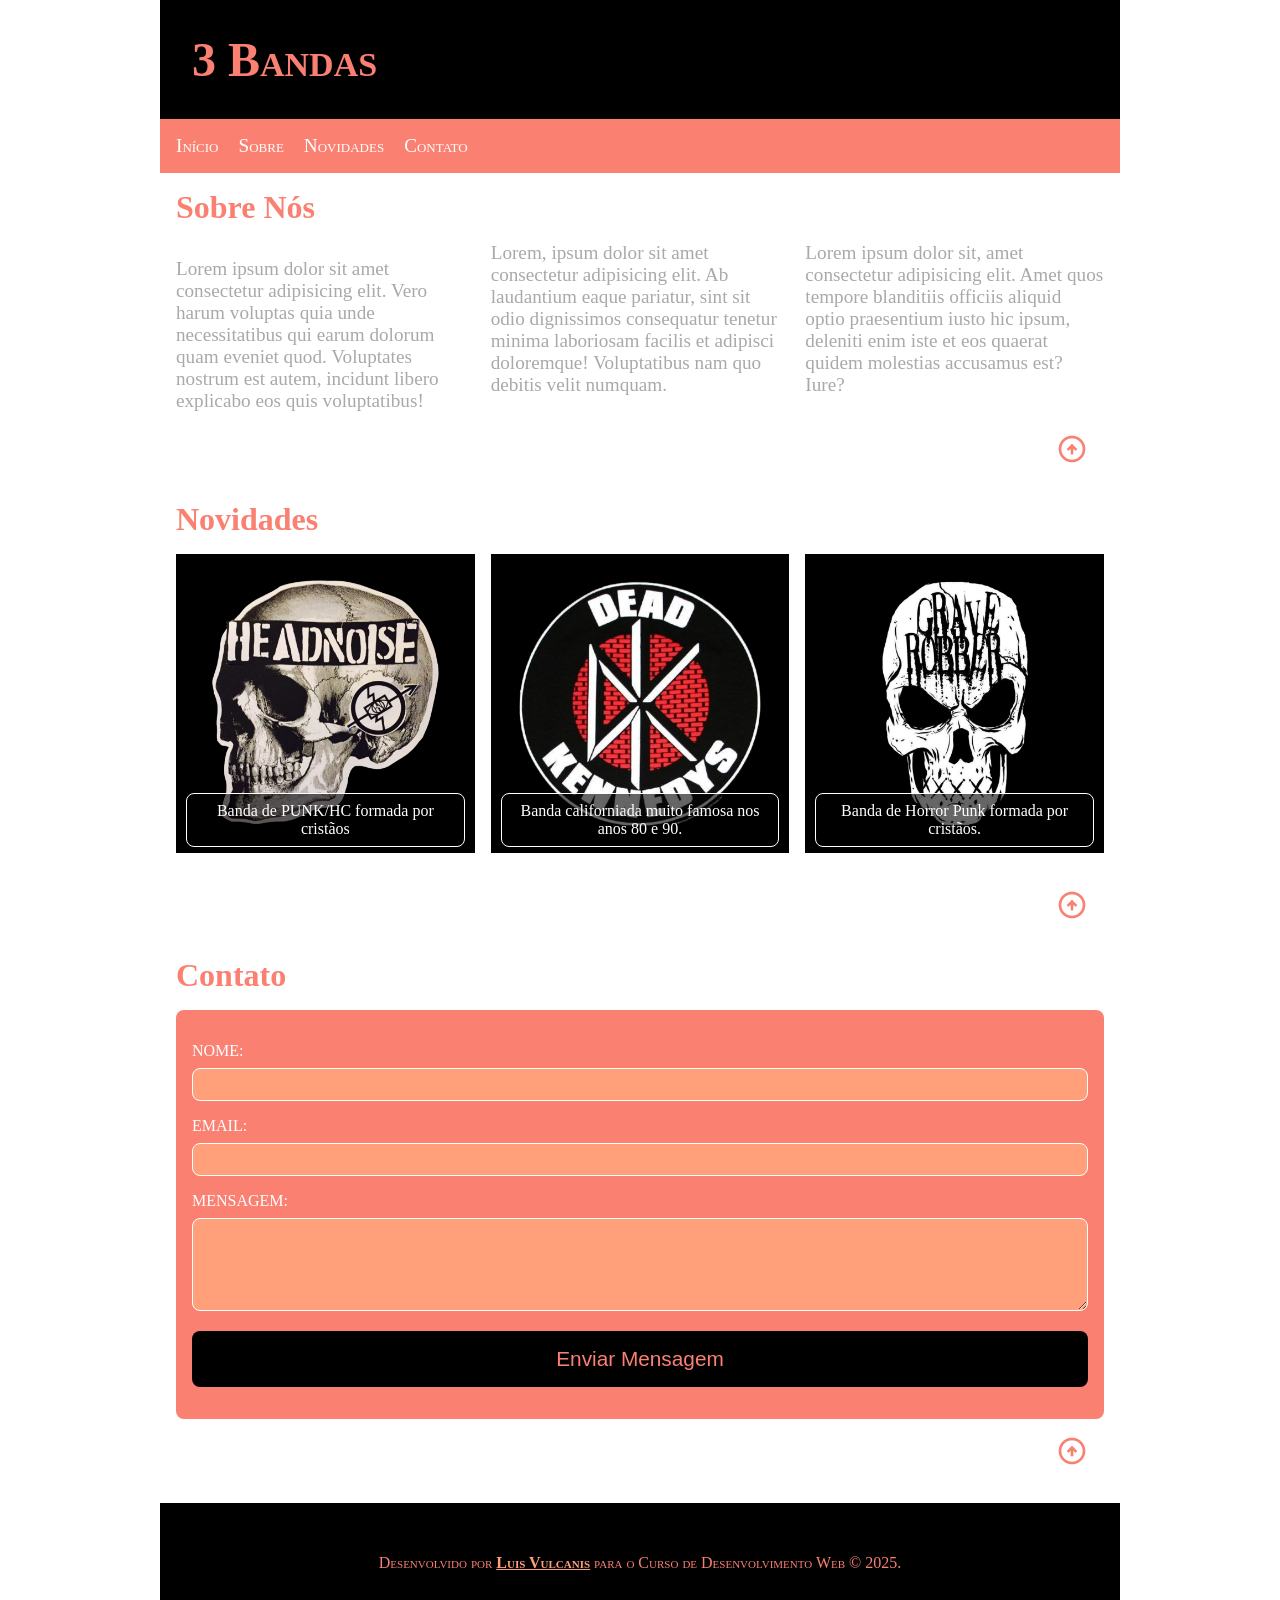
==== index.html @ ae32cd98 "Curso de Desenvolvimennto Web 2026 - Parte 1" ====
<!DOCTYPE html>
<html lang="pt-br">
<head>
    <meta charset="UTF-8">
    <meta name="viewport" content="width=device-width, initial-scale=1.0">
    <title>Web Dev Tempos Esquisitos</title>
    <link rel="stylesheet" href="https://fonts.googleapis.com/css2?family=Material+Symbols+Outlined:opsz,wght,FILL,GRAD@20..48,100..700,0..1,-50..200&icon_names=arrow_circle_up" />
    <link rel="stylesheet" href="./css/style.css">
    <style>
        .material-symbols-outlined {
        font-variation-settings:
        'FILL' 0,
        'wght' 400,
        'GRAD' 0,
        'opsz' 24
        }
    </style>
</head>
<body>

    <header id="home">
        <h1>3 Bandas</h1>
        <div id="btnMenuContainer">
            <div class="btnMenuIconBar"></div>
            <div class="btnMenuIconBar"></div>
            <div class="btnMenuIconBar"></div>
        </div>
    </header>

    <nav id="mainMenu" class="invisible">
        <ul>
            <li><a href="#home" title="Ir para a Home">Início</a></li>
            <li><a href="#about" title="Sobre o Site">Sobre</a></li>
            <li><a href="#news" title="Últimas bandas">Novidades</a></li>
            <li><a href="#contact" title="Fale com a gente">Contato</a></li>
        </ul>
    </nav>

    <main>
        <section id="about">
            <h2>Sobre Nós</h2>
            <article>
                <p>Lorem ipsum dolor sit amet consectetur adipisicing elit. Vero harum voluptas quia unde necessitatibus qui earum dolorum quam eveniet quod. Voluptates nostrum est autem, incidunt libero explicabo eos quis voluptatibus!</p>
                <p>Lorem, ipsum dolor sit amet consectetur adipisicing elit. Ab laudantium eaque pariatur, sint sit odio dignissimos consequatur tenetur minima laboriosam facilis et adipisci doloremque! Voluptatibus nam quo debitis velit numquam.</p>
                <p>Lorem ipsum dolor sit, amet consectetur adipisicing elit. Amet quos tempore blanditiis officiis aliquid optio praesentium iusto hic ipsum, deleniti enim iste et eos quaerat quidem molestias accusamus est? Iure?</p>
            </article>
            <div class="toUp">
                <a href="#home" title="Voltar ao Topo" class="toUpLink">
                    <icon class="material-symbols-outlined">
                        arrow_circle_up
                    </icon>
                </a>
            </div>
        </section>
        <section id="news">
            <h2>Novidades</h2>
            <article>
                <figure class="newsFig">
                    <img src="./img/newsImg1.png" alt="Logotipo da banda Headnoise" class="newsFigImg">
                    <figcaption class="newsFigCaption">
                        Banda de PUNK/HC formada por cristãos
                    </figcaption>
                </figure>
                <figure class="newsFig">
                    <img src="./img/newsImg2.png" alt="Logotipo da banda Dead Kennedys" class="newsFigImg">
                    <figcaption class="newsFigCaption">
                        Banda californiada muito famosa nos anos 80 e 90.
                    </figcaption>
                </figure>
                <figure class="newsFig">
                    <img src="./img/newsImg3.png" alt="Logotipo da banda Grave Robber Punk" class="newsFigImg">
                    <figcaption class="newsFigCaption">
                        Banda de Horror Punk formada por cristãos.
                    </figcaption>
                </figure>
            </article>
            <div class="toUp">
                <a href="#home" title="Voltar ao Topo" class="toUpLink">
                    <icon class="material-symbols-outlined">
                        arrow_circle_up
                    </icon>
                </a>
            </div>
        </section>
        <section id="contact">
            <h2>Contato</h2>
            <form action="https://formsubmit.co/webcursoprofessorluis@gmail.com" method="post">
                <div class="formDiv">
                    <label for="nome" class="formLabel">Nome: </label><br>
                    <input type="text" name="nome" id="nome" class="formInput" maxlength="60" required>
                </div>
                <div class="formDiv">
                    <label for="mail" class="formLabel">Email: </label><br>
                    <input type="email" name="mail" id="mail" class="formInput" maxlength="60" required>
                </div>
                <div class="formDiv">
                    <label for="msg" class="formLabel">Mensagem: </label><br>
                    <textarea name="msg" id="msg" class="formTextarea" rows="5" required></textarea>
                </div>
                <div class="formDiv">
                    <button type="submit" class="formButton">Enviar Mensagem</button>
                </div>
                <input type="hidden" name="_next" value="http://127.0.0.1:5500/formok.html">
            </form>
            <div class="toUp">
                <a href="#home" title="Voltar ao Topo" class="toUpLink">
                    <icon class="material-symbols-outlined">
                        arrow_circle_up
                    </icon>
                </a>
            </div>
        </section>
    </main>

    <footer>
        <address>
            Desenvolvido por <a href="mailto:webcursoprofessorluis@gmail.com">Luis Vulcanis</a> para o Curso de Desenvolvimento Web &copy; 2025.
        </address>
    </footer>

    <script src="./js/scripts.js"></script>
    
</body>
</html>
---- css/style.css ----
@import url(./minimo.css);

html, body {
    width: 100vw;
    max-width: 960px;
    margin: auto;
    overflow-x: hidden;
}

header {
    padding: 2rem;
    display: flex;
    align-items: center;
    justify-content: space-between;
    background-color: black;
}

header h1 {
    font-size: 3rem;
    color: salmon;
    font-variant: small-caps;
}

header #btnMenuContainer {
    width: 2.5rem;
    height: 2.5rem;
    border: 1px solid black;
    display: flex;
    flex-direction: column;
    justify-content: space-between;
    cursor: pointer;
    transition: 0.5s ease-in-out;
}

header #btnMenuContainer:hover {
    rotate: 180deg;
    width: 2rem;
    height: 2rem;
}

header #btnMenuContainer .btnMenuIconBar {
    height: 0.5rem;
    background-color: salmon;
}

.invisible {
    display: none;
}

.visible {
    display: block;
}

nav {
    padding: 0.5rem;
    background-color: salmon;
}

nav ul li {
    padding: 0.5rem;
    border-bottom: 1px solid white;
    color: white;
    cursor: pointer;
    text-align: center;
    font-variant: small-caps;
    font-size: 1.2rem;
    transition: 0.5s;
}

nav ul li a {
    color: white;
    text-decoration: none;
}

nav ul li:hover {
    color: salmon;
    background-color: white;
}

nav ul li a:hover {
    color: salmon;
}

main {
    width: 100%;
}

main section {
    margin: 1rem;
}

main section div.toUp {
    padding: 1rem;
    text-align: right;
}

main section div.toUp a icon {
    font-size: 2rem;
    color: salmon;
    transition: 0.5s;
}

main section div.toUp a icon:hover {
    color: black;
}

main section h2 {
    font-size: 2rem;
    margin:  1rem 0;
    color: salmon;
}

main section article {
    width: 100%;
}

main section article p {
    font-size: 1.2rem;
    margin: 1rem 0;
    color: darkgrey;
}

main section article figure.newsFig {
    position: relative;
    width: 100%;
    margin-bottom: 1rem;
}

main section article figure.newsFig img {
    width: 100%;
}

main section article figure.newsFig figcaption {
    color: white;
    text-align: center;
    background-color: rgba(0, 0, 0, 0.6);
    padding: 0.5rem;
    border: 1px solid white;
    border-radius: 0.5rem;
    position: absolute;
    left: 10px;
    right: 10px;
    bottom: 10px;
}

main section form {
    background-color: salmon;
    padding: 1rem;
    border-radius: 0.5rem;
}

main section form div.formDiv {
    margin:  1rem 0;
}

main section form div.formDiv label {
    text-transform: uppercase;
    color: white;
}

main section form div.formDiv input,
main section form div.formDiv textarea {
    margin-top: 0.5rem;
    border: 1px solid white;
    padding: 0.5rem;
    border-radius: 0.5rem;
    background-color: lightsalmon;
    width: 100%;
    transition: 0.5s;
}

main section form div.formDiv input:focus,
main section form div.formDiv textarea:focus {
    background-color: darksalmon;
}

main section form div.formDiv button {
    width: 100%;
    background-color: black;
    color: salmon;
    border: none;
    padding: 1rem;
    border-radius: 0.5rem;
    font-size: 1.3rem;
    transition: 0.5s;
}

main section form div.formDiv button:hover {
    background-color: whitesmoke;
}

footer {
    background-color: black;
    padding: 3rem 1rem;
    color: salmon;
}

footer address {
    font-variant: small-caps;
    font-style: normal;
    text-align: center;
    line-height: 1.5rem;
}

footer address a {
    color:  lightsalmon;
    font-weight: bold;
    transition: 0.5s;
}

footer address a:hover {
    color: white;
    text-decoration: none;
}

/*ESTILO A PARTIR DE 480 PIXELS DE LARGURA*/

@media (min-width: 480px) {
    .invisible {
        display: block;
    }

    header #btnMenuContainer {
        display: none;
    }

    nav ul li {
        display: inline-block;
        border-bottom: none;
    }

    main section article {
        column-count: 2;
        column-gap: 1rem;
    }
}

@media (min-width: 768px) {
    main section article {
        column-count: 3;
    }
}
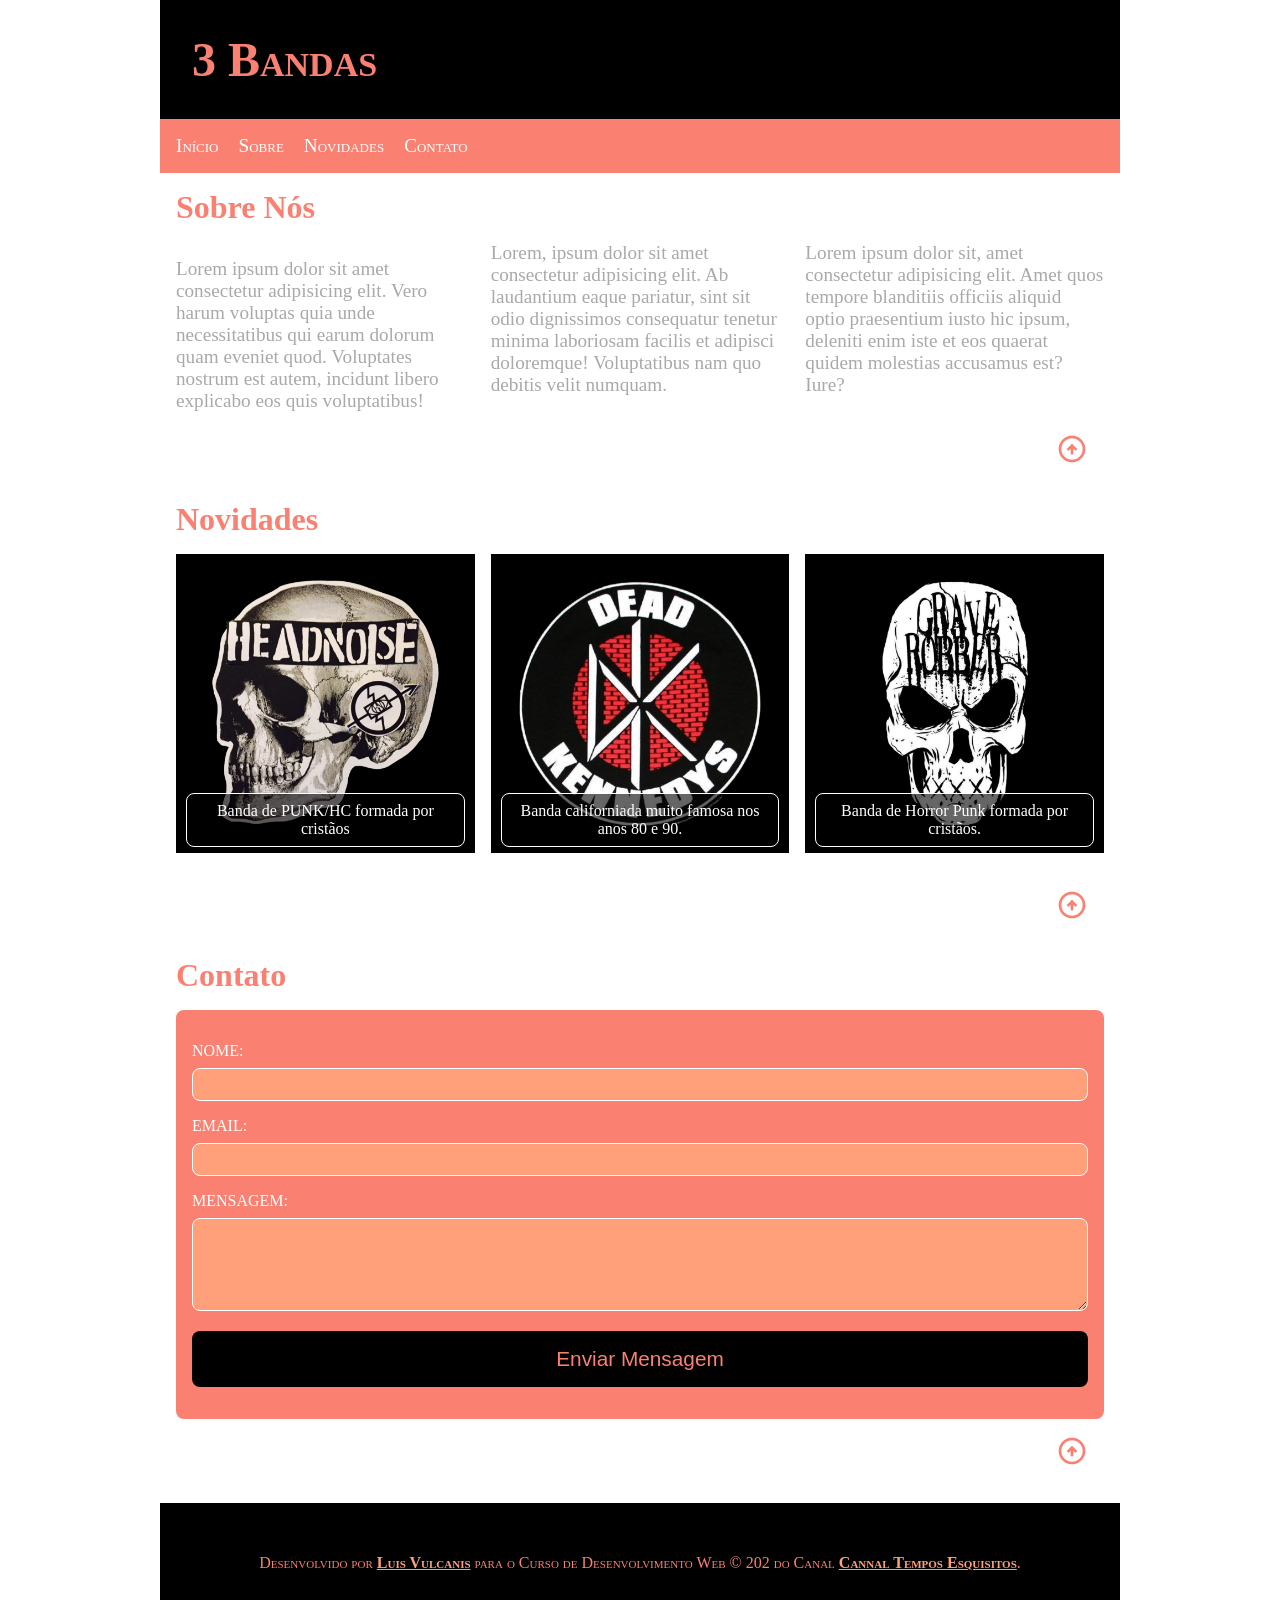
==== commit 2e3ea2fb: "Arrumado o Rodapé da Página" ====
--- a/index.html
+++ b/index.html
@@ -114,7 +114,7 @@
 
     <footer>
         <address>
-            Desenvolvido por <a href="mailto:webcursoprofessorluis@gmail.com">Luis Vulcanis</a> para o Curso de Desenvolvimento Web &copy; 2025.
+            Desenvolvido por <a href="mailto:webcursoprofessorluis@gmail.com">Luis Vulcanis</a> para o Curso de Desenvolvimento Web &copy; 202 do Canal <a href="https://youtube.com/@temposesquisitos" title="Canal Tempos Esquisitos" target="_blank">Cannal Tempos Esquisitos</a>.
         </address>
     </footer>
 
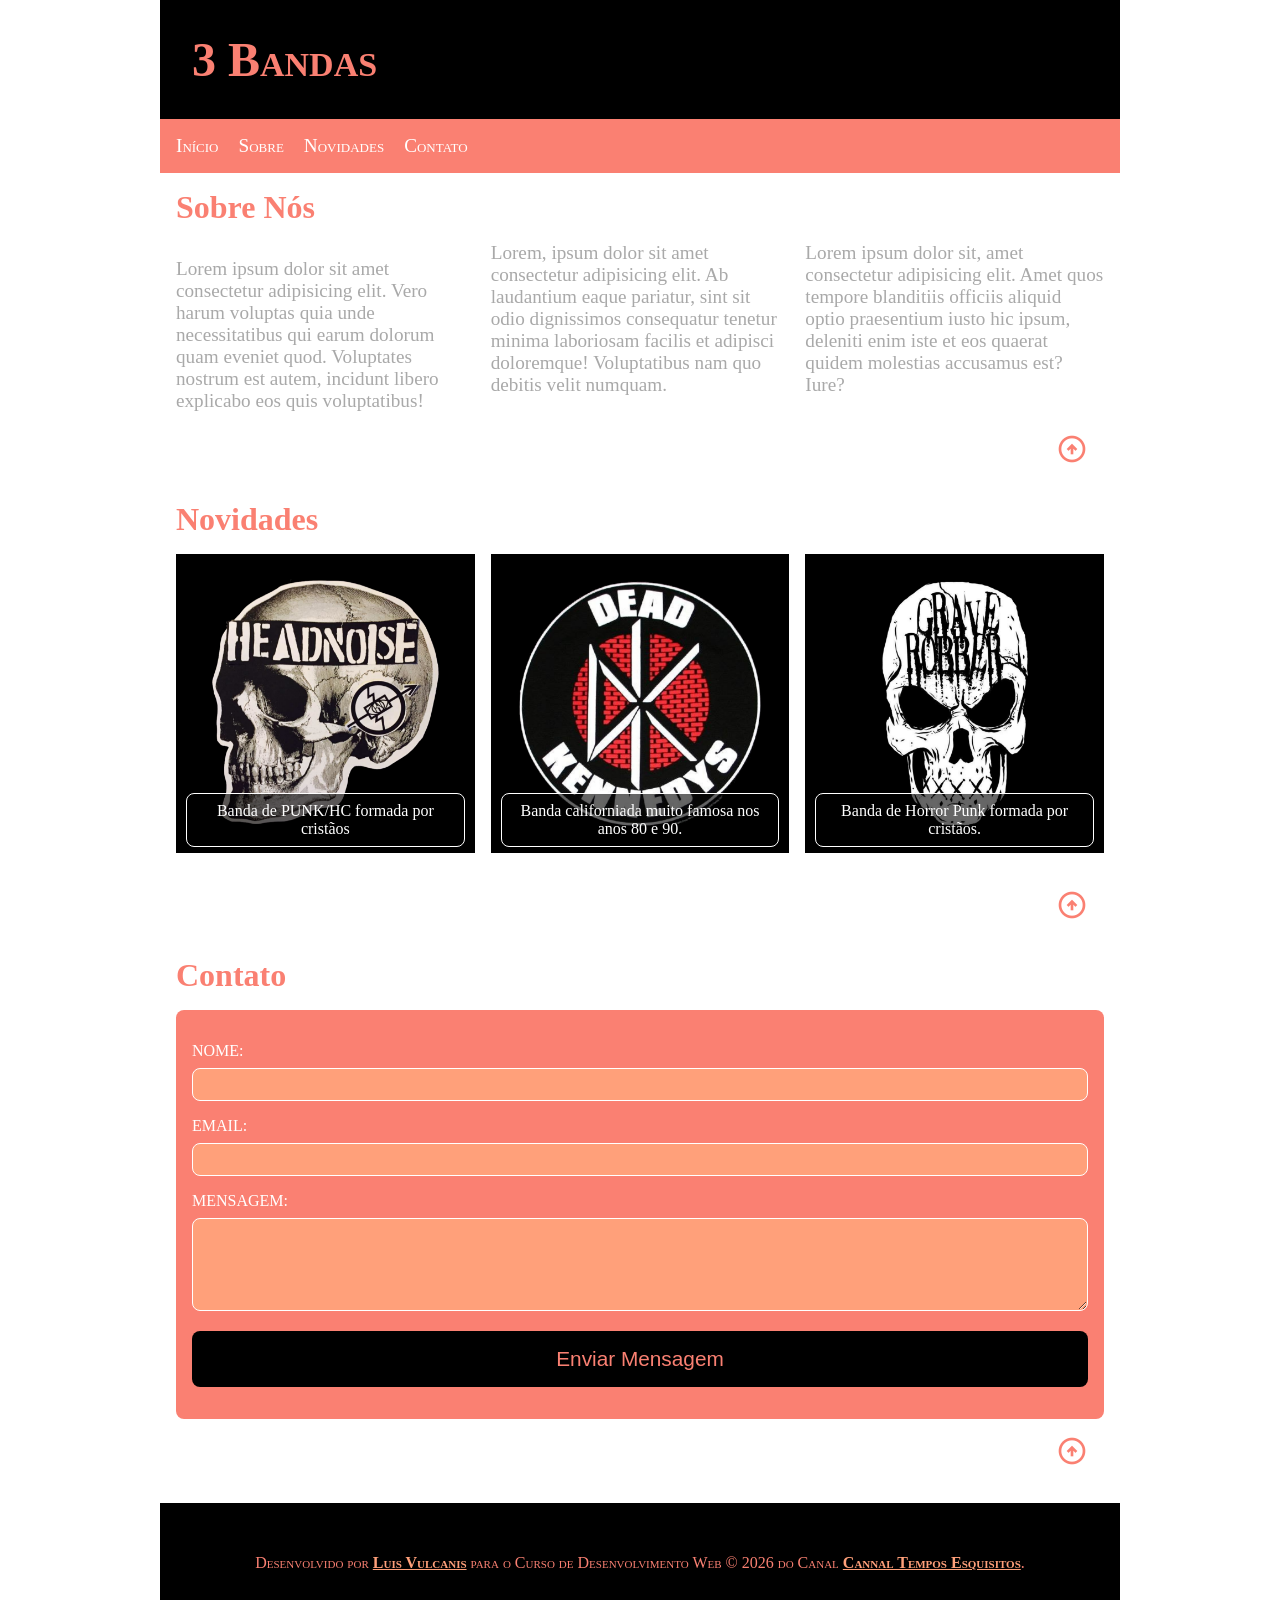
==== commit 652014b5: "Alteração da página de resposta do formulário para funcionar corretamente no GitHub Pages." ====
--- a/index.html
+++ b/index.html
@@ -100,7 +100,7 @@
                 <div class="formDiv">
                     <button type="submit" class="formButton">Enviar Mensagem</button>
                 </div>
-                <input type="hidden" name="_next" value="http://127.0.0.1:5500/formok.html">
+                <input type="hidden" name="_next" value="https://profluisvulcanis.github.io/curso-web-dev/formok.html">
             </form>
             <div class="toUp">
                 <a href="#home" title="Voltar ao Topo" class="toUpLink">
@@ -114,7 +114,7 @@
 
     <footer>
         <address>
-            Desenvolvido por <a href="mailto:webcursoprofessorluis@gmail.com">Luis Vulcanis</a> para o Curso de Desenvolvimento Web &copy; 202 do Canal <a href="https://youtube.com/@temposesquisitos" title="Canal Tempos Esquisitos" target="_blank">Cannal Tempos Esquisitos</a>.
+            Desenvolvido por <a href="mailto:webcursoprofessorluis@gmail.com">Luis Vulcanis</a> para o Curso de Desenvolvimento Web &copy; 2026 do Canal <a href="https://youtube.com/@temposesquisitos" title="Canal Tempos Esquisitos" target="_blank">Cannal Tempos Esquisitos</a>.
         </address>
     </footer>
 
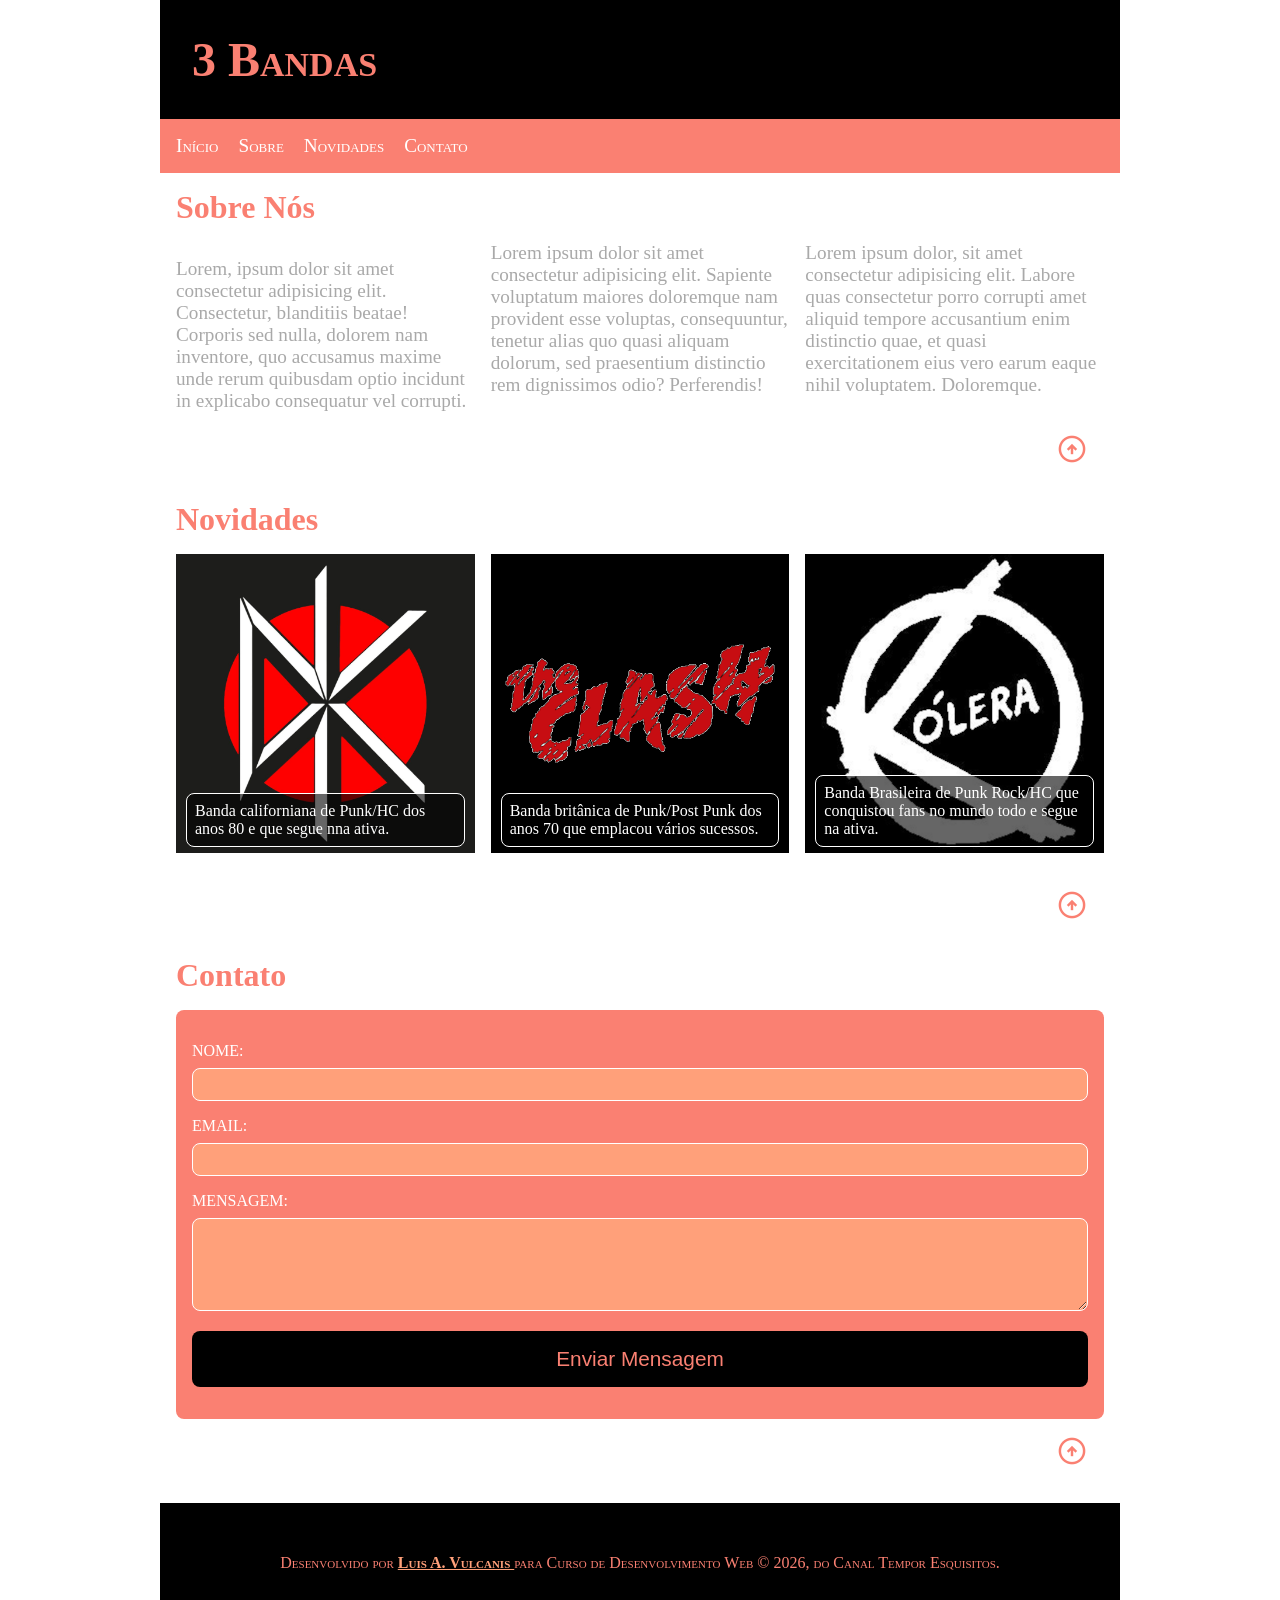
==== commit 171c6743: "Arrumados os arquivos para o resultado final da aula 10" ====
--- a/index.html
+++ b/index.html
@@ -3,18 +3,9 @@
 <head>
     <meta charset="UTF-8">
     <meta name="viewport" content="width=device-width, initial-scale=1.0">
-    <title>Web Dev Tempos Esquisitos</title>
+    <title>Projeto 3 Bandas</title>
     <link rel="stylesheet" href="https://fonts.googleapis.com/css2?family=Material+Symbols+Outlined:opsz,wght,FILL,GRAD@20..48,100..700,0..1,-50..200&icon_names=arrow_circle_up" />
     <link rel="stylesheet" href="./css/style.css">
-    <style>
-        .material-symbols-outlined {
-        font-variation-settings:
-        'FILL' 0,
-        'wght' 400,
-        'GRAD' 0,
-        'opsz' 24
-        }
-    </style>
 </head>
 <body>
 
@@ -40,15 +31,15 @@
         <section id="about">
             <h2>Sobre Nós</h2>
             <article>
-                <p>Lorem ipsum dolor sit amet consectetur adipisicing elit. Vero harum voluptas quia unde necessitatibus qui earum dolorum quam eveniet quod. Voluptates nostrum est autem, incidunt libero explicabo eos quis voluptatibus!</p>
-                <p>Lorem, ipsum dolor sit amet consectetur adipisicing elit. Ab laudantium eaque pariatur, sint sit odio dignissimos consequatur tenetur minima laboriosam facilis et adipisci doloremque! Voluptatibus nam quo debitis velit numquam.</p>
-                <p>Lorem ipsum dolor sit, amet consectetur adipisicing elit. Amet quos tempore blanditiis officiis aliquid optio praesentium iusto hic ipsum, deleniti enim iste et eos quaerat quidem molestias accusamus est? Iure?</p>
+                <p>Lorem, ipsum dolor sit amet consectetur adipisicing elit. Consectetur, blanditiis beatae! Corporis sed nulla, dolorem nam inventore, quo accusamus maxime unde rerum quibusdam optio incidunt in explicabo consequatur vel corrupti.</p>
+                <p>Lorem ipsum dolor sit amet consectetur adipisicing elit. Sapiente voluptatum maiores doloremque nam provident esse voluptas, consequuntur, tenetur alias quo quasi aliquam dolorum, sed praesentium distinctio rem dignissimos odio? Perferendis!</p>
+                <p>Lorem ipsum dolor, sit amet consectetur adipisicing elit. Labore quas consectetur porro corrupti amet aliquid tempore accusantium enim distinctio quae, et quasi exercitationem eius vero earum eaque nihil voluptatem. Doloremque.</p>
             </article>
             <div class="toUp">
-                <a href="#home" title="Voltar ao Topo" class="toUpLink">
-                    <icon class="material-symbols-outlined">
+                <a href="#home" title="Voltar ao Topo">
+                    <span class="material-symbols-outlined">
                         arrow_circle_up
-                    </icon>
+                    </span>
                 </a>
             </div>
         </section>
@@ -56,57 +47,57 @@
             <h2>Novidades</h2>
             <article>
                 <figure class="newsFig">
-                    <img src="./img/newsImg1.png" alt="Logotipo da banda Headnoise" class="newsFigImg">
+                    <img src="./img/img1.png" alt="Logotipo da banda Dead Kennedys" class="newsFigImg">
                     <figcaption class="newsFigCaption">
-                        Banda de PUNK/HC formada por cristãos
+                        Banda californiana de Punk/HC dos anos 80 e que segue nna ativa.
                     </figcaption>
                 </figure>
                 <figure class="newsFig">
-                    <img src="./img/newsImg2.png" alt="Logotipo da banda Dead Kennedys" class="newsFigImg">
+                    <img src="./img/img2.png" alt="Logotipo da banda The Clash" class="newsFigImg">
                     <figcaption class="newsFigCaption">
-                        Banda californiada muito famosa nos anos 80 e 90.
+                        Banda britânica de Punk/Post Punk dos anos 70 que emplacou vários sucessos.
                     </figcaption>
                 </figure>
                 <figure class="newsFig">
-                    <img src="./img/newsImg3.png" alt="Logotipo da banda Grave Robber Punk" class="newsFigImg">
+                    <img src="./img/img3.png" alt="Logotipo da banda Cólera" class="newsFigImg">
                     <figcaption class="newsFigCaption">
-                        Banda de Horror Punk formada por cristãos.
+                        Banda Brasileira de Punk Rock/HC que conquistou fans no mundo todo e segue na ativa.
                     </figcaption>
                 </figure>
             </article>
             <div class="toUp">
-                <a href="#home" title="Voltar ao Topo" class="toUpLink">
-                    <icon class="material-symbols-outlined">
+                <a href="#home" title="Voltar ao Topo">
+                    <span class="material-symbols-outlined">
                         arrow_circle_up
-                    </icon>
+                    </span>
                 </a>
             </div>
         </section>
         <section id="contact">
             <h2>Contato</h2>
-            <form action="https://formsubmit.co/webcursoprofessorluis@gmail.com" method="post">
+            <form action="https://formsubmit.co/donvulcanis@gmail.com" method="post">
                 <div class="formDiv">
-                    <label for="nome" class="formLabel">Nome: </label><br>
-                    <input type="text" name="nome" id="nome" class="formInput" maxlength="60" required>
+                    <label for="nome" class="formLabel">Nome:</label><br>
+                    <input type="text" name="nome" id="nome" maxlength="60" required class="formInput">
                 </div>
                 <div class="formDiv">
-                    <label for="mail" class="formLabel">Email: </label><br>
+                    <label for="mail" class="formLabel">Email:</label><br>
                     <input type="email" name="mail" id="mail" class="formInput" maxlength="60" required>
                 </div>
                 <div class="formDiv">
-                    <label for="msg" class="formLabel">Mensagem: </label><br>
+                    <label for="msg" class="formLabel">Mensagem:</label><br>
                     <textarea name="msg" id="msg" class="formTextarea" rows="5" required></textarea>
                 </div>
                 <div class="formDiv">
                     <button type="submit" class="formButton">Enviar Mensagem</button>
                 </div>
-                <input type="hidden" name="_next" value="https://profluisvulcanis.github.io/curso-web-dev/formok.html">
+                <input type="hidden" name="_next" value="https://profluisvulcanis.github.io/siteaula/formok.html">
             </form>
             <div class="toUp">
-                <a href="#home" title="Voltar ao Topo" class="toUpLink">
-                    <icon class="material-symbols-outlined">
+                <a href="#home" title="Voltar ao Topo">
+                    <span class="material-symbols-outlined">
                         arrow_circle_up
-                    </icon>
+                    </span>
                 </a>
             </div>
         </section>
@@ -114,7 +105,7 @@
 
     <footer>
         <address>
-            Desenvolvido por <a href="mailto:webcursoprofessorluis@gmail.com">Luis Vulcanis</a> para o Curso de Desenvolvimento Web &copy; 2026 do Canal <a href="https://youtube.com/@temposesquisitos" title="Canal Tempos Esquisitos" target="_blank">Cannal Tempos Esquisitos</a>.
+            Desenvolvido por <a href="mailto:seuemail@provedor.com"> Luis A. Vulcanis </a> para Curso de Desenvolvimento Web &copy; 2026, do Canal Tempor Esquisitos.
         </address>
     </footer>
 
--- a/css/style.css
+++ b/css/style.css
@@ -6,6 +6,8 @@
     margin: auto;
     overflow-x: hidden;
 }
+
+/* INICIO DO HEADER */
 
 header {
     padding: 2rem;
@@ -34,7 +36,7 @@
 
 header #btnMenuContainer:hover {
     rotate: 180deg;
-    width: 2rem;
+    width:  2rem;
     height: 2rem;
 }
 
@@ -43,13 +45,7 @@
     background-color: salmon;
 }
 
-.invisible {
-    display: none;
-}
-
-.visible {
-    display: block;
-}
+/* INICIO DO MENU */
 
 nav {
     padding: 0.5rem;
@@ -67,19 +63,29 @@
     transition: 0.5s;
 }
 
+nav ul li:hover {
+    color: salmon;
+    background-color: white;
+}
+
 nav ul li a {
     color: white;
     text-decoration: none;
 }
 
-nav ul li:hover {
-    color: salmon;
-    background-color: white;
-}
-
 nav ul li a:hover {
     color: salmon;
 }
+
+.invisible {
+    display: none;
+}
+
+.visible {
+    display: block;
+}
+
+/* INÍCIO DO MAIN */
 
 main {
     width: 100%;
@@ -89,24 +95,9 @@
     margin: 1rem;
 }
 
-main section div.toUp {
-    padding: 1rem;
-    text-align: right;
-}
-
-main section div.toUp a icon {
-    font-size: 2rem;
-    color: salmon;
-    transition: 0.5s;
-}
-
-main section div.toUp a icon:hover {
-    color: black;
-}
-
 main section h2 {
     font-size: 2rem;
-    margin:  1rem 0;
+    margin: 1rem 0;
     color: salmon;
 }
 
@@ -120,46 +111,45 @@
     color: darkgrey;
 }
 
-main section article figure.newsFig {
+main section article figure {
     position: relative;
     width: 100%;
     margin-bottom: 1rem;
 }
 
-main section article figure.newsFig img {
-    width: 100%;
-}
-
-main section article figure.newsFig figcaption {
-    color: white;
-    text-align: center;
-    background-color: rgba(0, 0, 0, 0.6);
-    padding: 0.5rem;
-    border: 1px solid white;
-    border-radius: 0.5rem;
+main section article figure img {
+    width: 100%;
+}
+
+main section article figure figcaption {
     position: absolute;
     left: 10px;
     right: 10px;
     bottom: 10px;
+    color: white;
+    background-color: rgba(0, 0, 0, 0.6);
+    padding: 0.5rem;
+    border: 1px solid white;
+    border-radius: 0.5rem;
 }
 
 main section form {
-    background-color: salmon;
+    background-color:  salmon;
     padding: 1rem;
     border-radius: 0.5rem;
 }
 
-main section form div.formDiv {
-    margin:  1rem 0;
-}
-
-main section form div.formDiv label {
+main section form div {
+    margin: 1rem 0;
+}
+
+main section form div label {
     text-transform: uppercase;
     color: white;
 }
 
-main section form div.formDiv input,
-main section form div.formDiv textarea {
+main section form div input,
+main section form div textarea {
     margin-top: 0.5rem;
     border: 1px solid white;
     padding: 0.5rem;
@@ -169,12 +159,12 @@
     transition: 0.5s;
 }
 
-main section form div.formDiv input:focus,
-main section form div.formDiv textarea:focus {
+main section form div input:focus,
+main section form div textarea:focus {
     background-color: darksalmon;
 }
 
-main section form div.formDiv button {
+main section form div button {
     width: 100%;
     background-color: black;
     color: salmon;
@@ -185,9 +175,26 @@
     transition: 0.5s;
 }
 
-main section form div.formDiv button:hover {
-    background-color: whitesmoke;
-}
+main section form div button:hover {
+    background-color: white;
+}
+
+main section div.toUp {
+    padding: 1rem;
+    text-align: right;
+}
+
+main section div.toUp span {
+    font-size: 2rem;
+    color: salmon;
+    transition: 0.5s;
+}
+
+main section div.toUp span:hover {
+    color: black;
+}
+
+/*INÍCIO DO RODAPÉ - FOOTER*/
 
 footer {
     background-color: black;
@@ -203,7 +210,7 @@
 }
 
 footer address a {
-    color:  lightsalmon;
+    color: lightsalmon;
     font-weight: bold;
     transition: 0.5s;
 }
@@ -213,7 +220,7 @@
     text-decoration: none;
 }
 
-/*ESTILO A PARTIR DE 480 PIXELS DE LARGURA*/
+/*CONFIGURAÇÃO ACIMA DE 480 PIXELS DE LARGURA*/
 
 @media (min-width: 480px) {
     .invisible {
@@ -240,4 +247,3 @@
         column-count: 3;
     }
 }
-
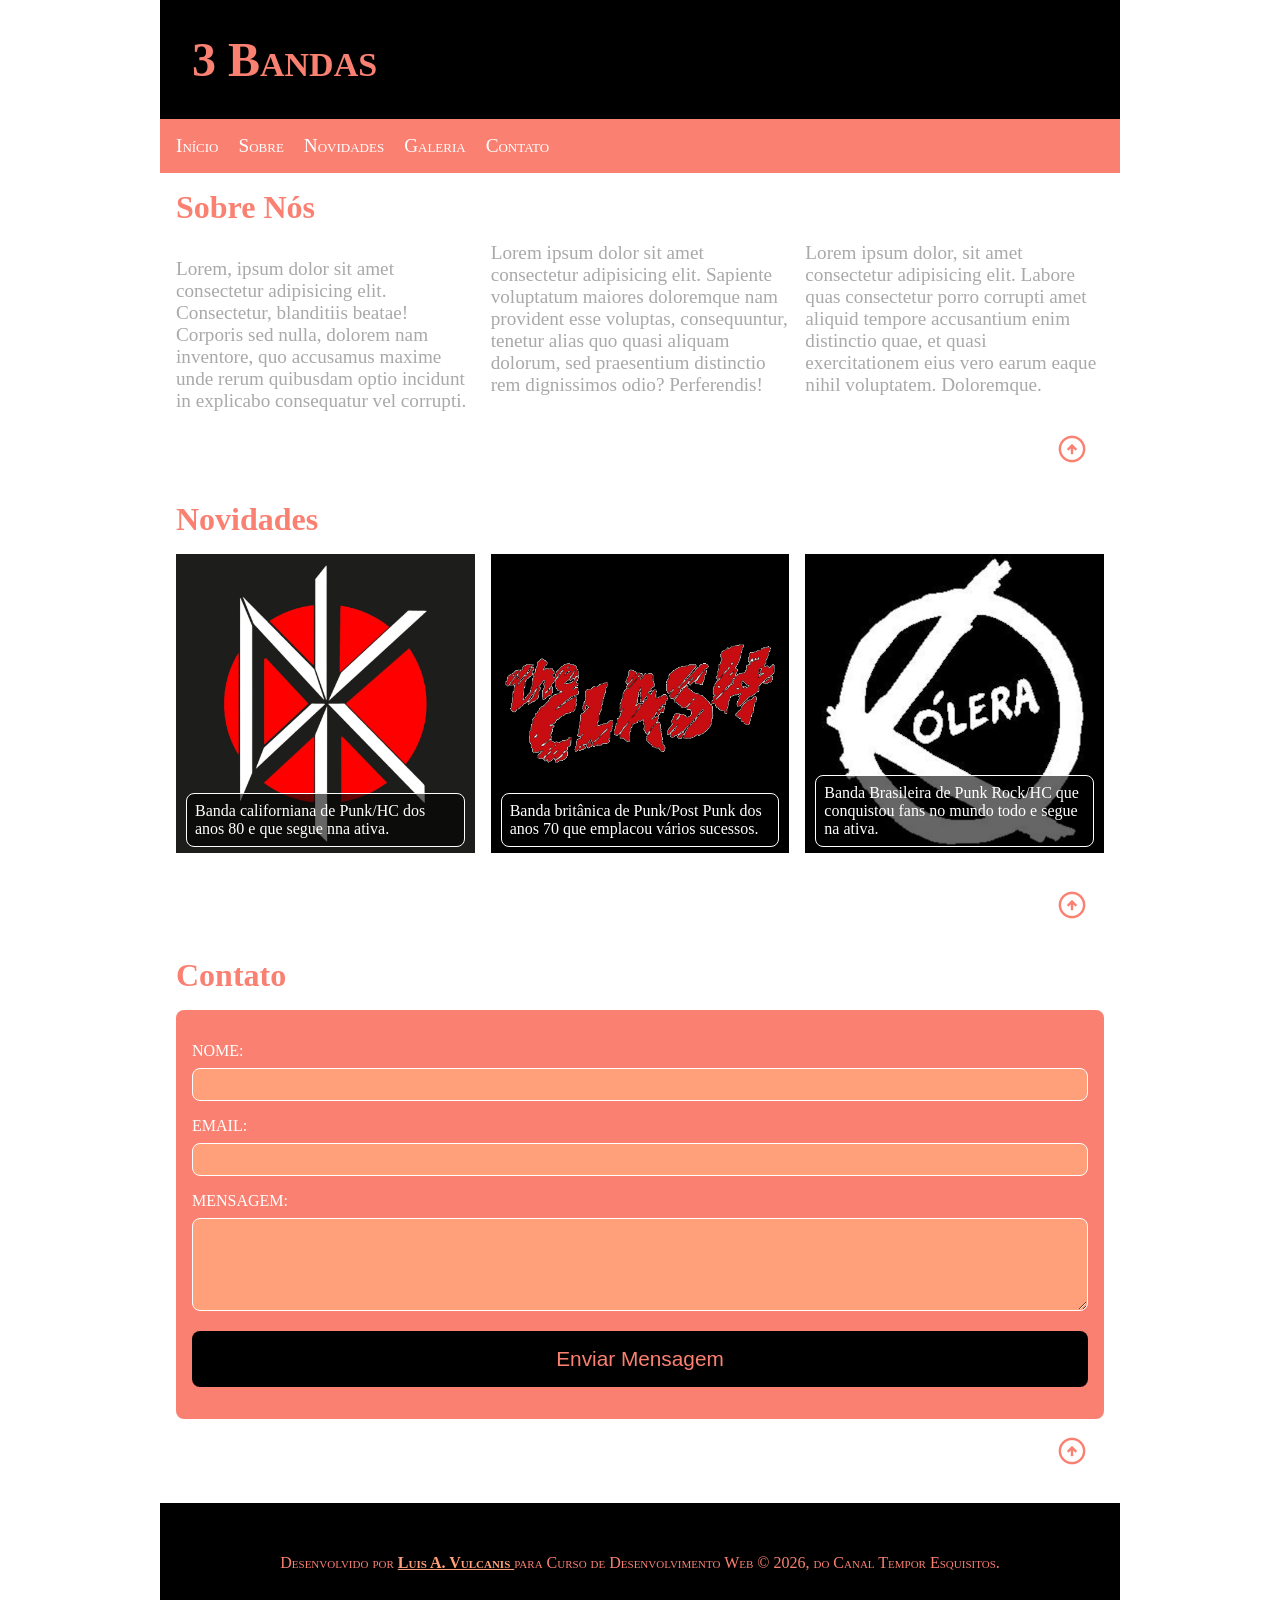
==== commit c6a38662: "Criado o LINK para o arquivo galery.html" ====
--- a/index.html
+++ b/index.html
@@ -23,6 +23,7 @@
             <li><a href="#home" title="Ir para a Home">Início</a></li>
             <li><a href="#about" title="Sobre o Site">Sobre</a></li>
             <li><a href="#news" title="Últimas bandas">Novidades</a></li>
+            <li><a href="./galery.html" title="Galeria de Bandas">Galeria</a></li>
             <li><a href="#contact" title="Fale com a gente">Contato</a></li>
         </ul>
     </nav>
